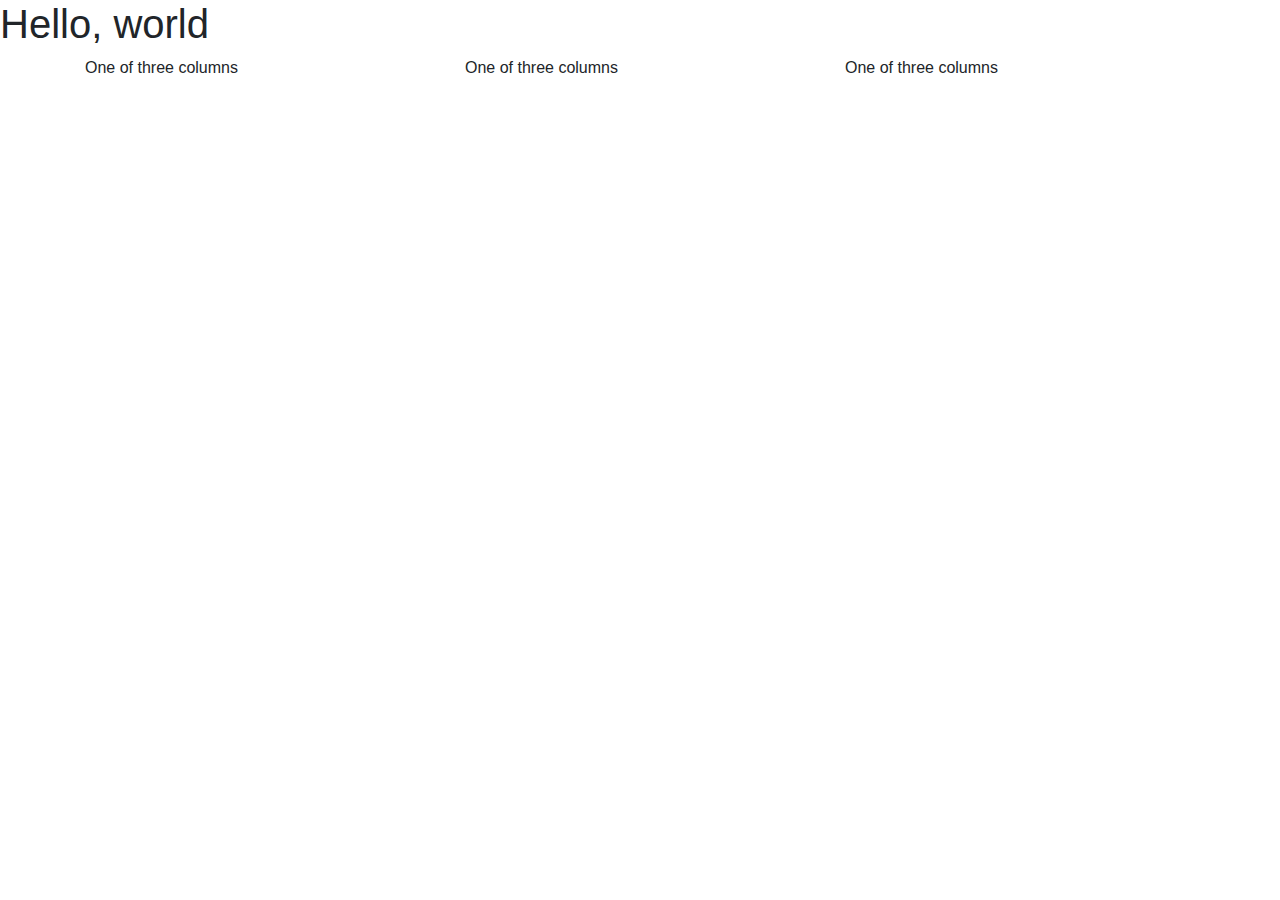
==== index.html @ 71f0edec "Init" ====
<!doctype html>
<html lang="en">
  <head>
    <!-- Required meta tags -->
    <meta charset="utf-8">
    <meta name="viewport" content="width=device-width, initial-scale=1, shrink-to-fit=no">

    <!-- Bootstrap CSS -->
    <link rel="stylesheet" href="https://stackpath.bootstrapcdn.com/bootstrap/4.3.1/css/bootstrap.min.css" integrity="sha384-ggOyR0iXCbMQv3Xipma34MD+dH/1fQ784/j6cY/iJTQUOhcWr7x9JvoRxT2MZw1T" crossorigin="anonymous">
    <link rel="stylesheet" href="/css/style.css">
    <title>Hello, world!</title>
  </head>
  <body>
    <h1>Hello, world</h1>
    <div class="container">
      <div class="row">
        <div class="col-sm">
          One of three columns
        </div>
        <div class="col-sm">
          One of three columns
        </div>
        <div class="col-sm">
          One of three columns
        </div>
      </div>
    </div>










    <!-- Optional JavaScript -->
    <!-- jQuery first, then Popper.js, then Bootstrap JS -->
    <script src="https://code.jquery.com/jquery-3.3.1.slim.min.js" integrity="sha384-q8i/X+965DzO0rT7abK41JStQIAqVgRVzpbzo5smXKp4YfRvH+8abtTE1Pi6jizo" crossorigin="anonymous"></script>
    <script src="https://cdnjs.cloudflare.com/ajax/libs/popper.js/1.14.7/umd/popper.min.js" integrity="sha384-UO2eT0CpHqdSJQ6hJty5KVphtPhzWj9WO1clHTMGa3JDZwrnQq4sF86dIHNDz0W1" crossorigin="anonymous"></script>
    <script src="https://stackpath.bootstrapcdn.com/bootstrap/4.3.1/js/bootstrap.min.js" integrity="sha384-JjSmVgyd0p3pXB1rRibZUAYoIIy6OrQ6VrjIEaFf/nJGzIxFDsf4x0xIM+B07jRM" crossorigin="anonymous"></script>
  </body>
</html>
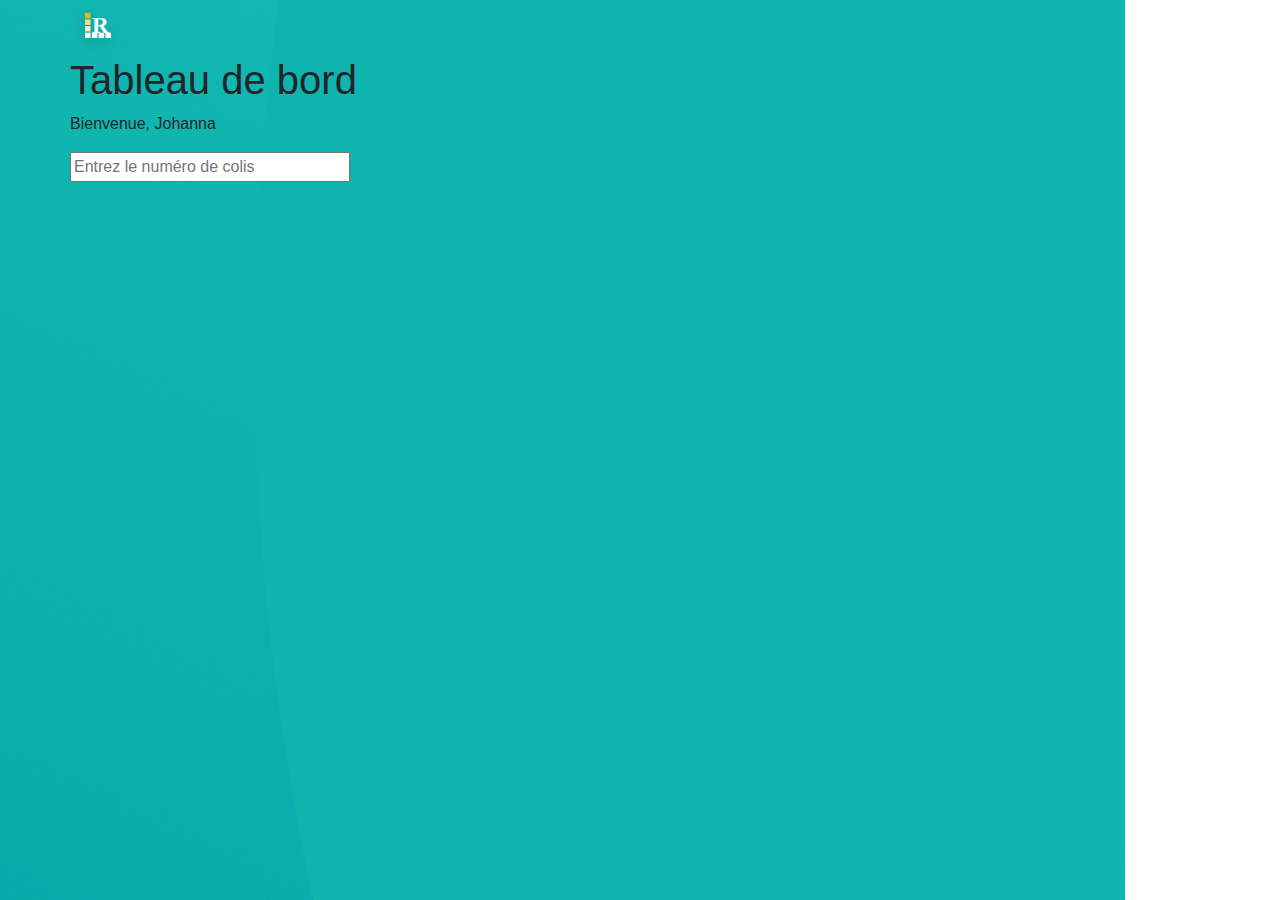
==== commit b15d6746: "padding dashboard" ====
--- a/index.html
+++ b/index.html
@@ -7,21 +7,43 @@
 
     <!-- Bootstrap CSS -->
     <link rel="stylesheet" href="https://stackpath.bootstrapcdn.com/bootstrap/4.3.1/css/bootstrap.min.css" integrity="sha384-ggOyR0iXCbMQv3Xipma34MD+dH/1fQ784/j6cY/iJTQUOhcWr7x9JvoRxT2MZw1T" crossorigin="anonymous">
-    <link rel="stylesheet" href="/css/style.css">
+    <link rel="stylesheet" href="./css/style.css">
     <title>Hello, world!</title>
   </head>
   <body>
-    <h1>Hello, world</h1>
+    <div class="background-m col-xs-12">
+      <img src="../img/background-m.jpg"></img>
+    </div>
     <div class="container">
       <div class="row">
-        <div class="col-sm">
-          One of three columns
-        </div>
-        <div class="col-sm">
-          One of three columns
-        </div>
-        <div class="col-sm">
-          One of three columns
+        <div class="col-xs-12">
+          <div class="header">
+            <img class="logo" src="./img/logo.svg" alt="logo">
+            <div class="user-image">
+              <img src="" alt="">
+            </div>
+          </div>
+          <div class="container-dashboard">
+            <div>
+              <h1 class="dashboard-title">
+                  Tableau de bord
+              </h1>
+              <p>
+                  Bienvenue, Johanna              
+              </p>
+            </div>
+            <div>
+              <input class="input-container" type="text" class="search-input" placeholder="Entrez le numéro de colis">
+              <!-- Logo -->
+              <img src="" alt="">
+            </div>
+          </div>
+          <div>
+            <nav>
+              <ul>
+              </ul>
+            </nav>
+          </div>
         </div>
       </div>
     </div>
@@ -29,13 +51,7 @@
 
 
 
-
-
-
-
-
-
-    <!-- Optional JavaScript -->
+      <!-- Optional JavaScript -->
     <!-- jQuery first, then Popper.js, then Bootstrap JS -->
     <script src="https://code.jquery.com/jquery-3.3.1.slim.min.js" integrity="sha384-q8i/X+965DzO0rT7abK41JStQIAqVgRVzpbzo5smXKp4YfRvH+8abtTE1Pi6jizo" crossorigin="anonymous"></script>
     <script src="https://cdnjs.cloudflare.com/ajax/libs/popper.js/1.14.7/umd/popper.min.js" integrity="sha384-UO2eT0CpHqdSJQ6hJty5KVphtPhzWj9WO1clHTMGa3JDZwrnQq4sF86dIHNDz0W1" crossorigin="anonymous"></script>
--- a/css/style.css
+++ b/css/style.css
@@ -0,0 +1,22 @@
+.background-m {
+    background-size: cover;
+    width: 100%;
+    height: 100%;
+    position: absolute;
+    object-fit: cover;
+    overflow: hidden;
+}
+
+.header {
+    display: flex;
+    position: relative;
+    color: white;
+}
+
+.container-dashboard {
+    position: relative;
+}
+
+.input-container {
+    width: 280px;
+}